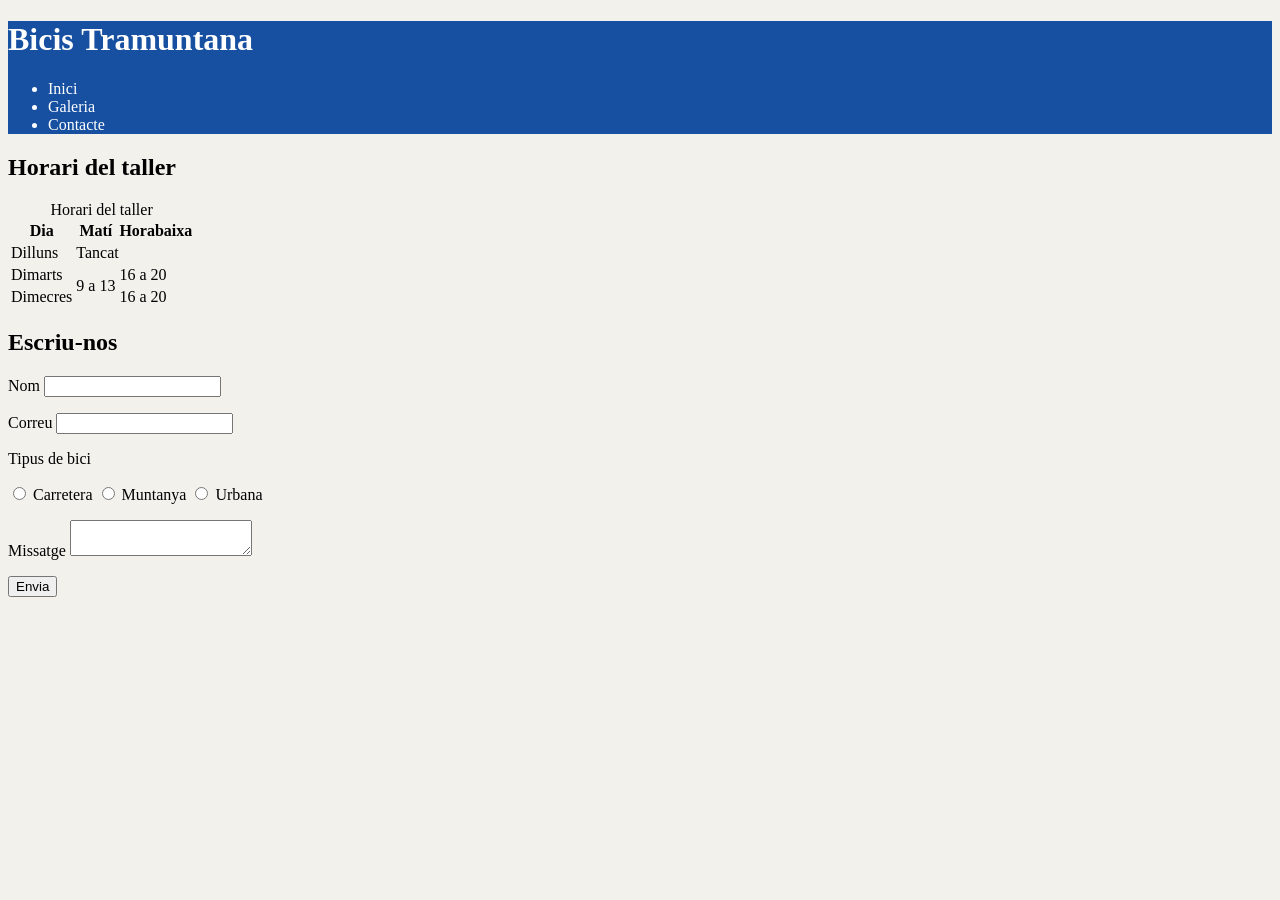
==== contacte.html @ 69d31d68 "inicion galeria" ====
<!DOCTYPE html>
<html lang="ca">

<head>
    <meta charset="utf-8">
    <meta name="viewport" content="width=device-width, initial-scale=1">
    <link rel="stylesheet" href="css/estils.css">
    <title>Bicis Tramuntana</title>
</head>
<header>
    <h1>Bicis Tramuntana</h1>
        <nav>
            <ul>
                <li><a href="index.html">Inici</a></li>
                <li><a href="galeria.html" class="actiu">Galeria</a></li>
                <li><a href="contacte.html">Contacte</a></li>
            </ul>
        </nav>
</header>
<h2>Horari del taller</h2>
<table>
    <caption>Horari del taller</caption>
    <tr>
        <th>Dia</th>
        <th>Matí</th>
        <th>Horabaixa</th>
    </tr>
    <tr>
        <td>Dilluns</td>
        <td colspan="2">Tancat</td>
    </tr>
    <tr>
        <td>Dimarts</td>
        <td rowspan="2">9 a 13</td>
        <td>16 a 20</td>
    </tr>
    <tr>
        <td>Dimecres</td>
        <td>16 a 20</td>
    </tr>
</table>
<h2>Escriu-nos</h2>
<form action="contacte.php" method="post">
    <p>
        <label for="nom">Nom</label>
        <input type="text" id="nom" name="nom" required>
    </p>
    <p>
        <label for="correu">Correu</label>
        <input type="email" id="correu" name="correu" required>
    </p>
    <p>Tipus de bici</p>
    <p>
        <input type="radio" id="carretera" name="bici" value="carretera">
        <label for="carretera">Carretera</label>
        <input type="radio" id="muntanya" name="bici" value="muntanya">
        <label for="muntanya">Muntanya</label>
        <input type="radio" id="urbana" name="bici" value="urbana">
        <label for="urbana">Urbana</label>
    </p>
    <p>
        <label for="missatge">Missatge</label>
        <textarea id="missatge" name="missatge"></textarea>
    </p>
    <button type="submit">Envia</button>
</form>
---- css/estils.css ----
html {
box-sizing: border-box;
font-size: 62.5%; /* 1rem = 10px */
}
*, *::before, *::after {
box-sizing: inherit;
}
body { font-size: 1.6rem; } /* 16px */
:root {
--principal: #1750a1;
--fons: #f3f1ec;
}
body { background-color: var(--fons); }
header {
background-color: var(--principal);
color: white;
}
h1 { font-size: 3.2rem; } /* 32px */
h2 { font-size: 2.4rem; } /* 24px */
nav a {
color: white;
text-decoration: none;
}

/* Modifica tu article para añadir el margen izquierdo */
article {
width: 400px;
padding: 20px;
border: 1px solid black;
margin-bottom: 20px;
margin-left: 20px; /* Desplaza el recuadro ligeramente a la derecha igual que en tu muestra */
background-color: transparent; /* Mantiene el fondo gris del body visible dentro */
}

/* --- AÑADE ESTA REGLA PARA LAS IMÁGENES --- */
article img {
display: block;
max-width: 100%;  /* Evita que la imagen se salga del cuadro de 400px */
height: auto;     /* Mantiene la proporción original de la foto */
margin-top: 15px; /* Separa la imagen del texto superior */
}
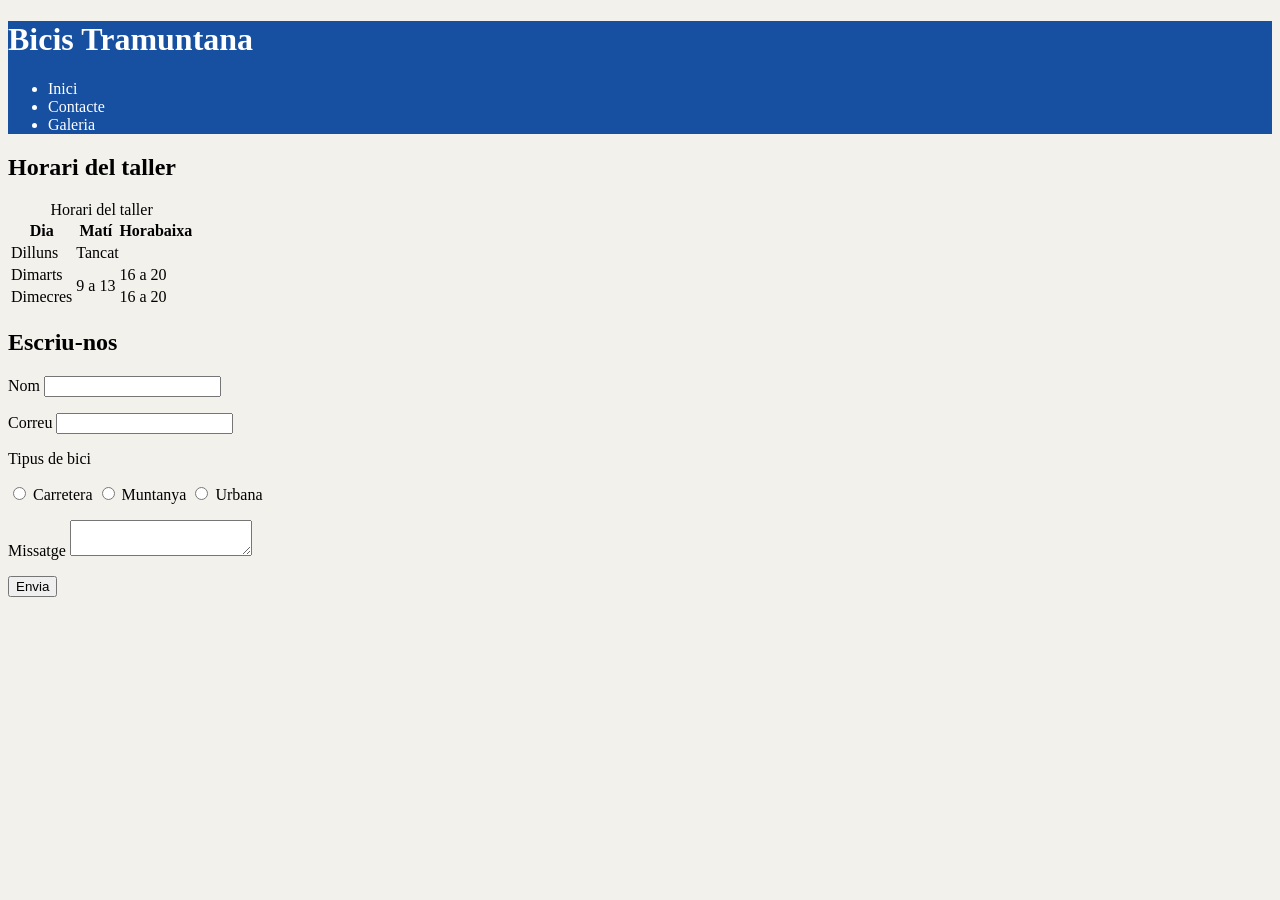
==== commit 93d3f9f4: "feina 5.1 completa" ====
--- a/contacte.html
+++ b/contacte.html
@@ -9,13 +9,13 @@
 </head>
 <header>
     <h1>Bicis Tramuntana</h1>
-        <nav>
-            <ul>
-                <li><a href="index.html">Inici</a></li>
-                <li><a href="galeria.html" class="actiu">Galeria</a></li>
-                <li><a href="contacte.html">Contacte</a></li>
-            </ul>
-        </nav>
+    <nav>
+        <ul>
+            <li><a href="index.html">Inici</a></li>
+            <li><a href="contacte.html">Contacte</a></li>
+            <li><a href="galeria.html" class="actiu">Galeria</a></li>
+        </ul>
+    </nav>
 </header>
 <h2>Horari del taller</h2>
 <table>
